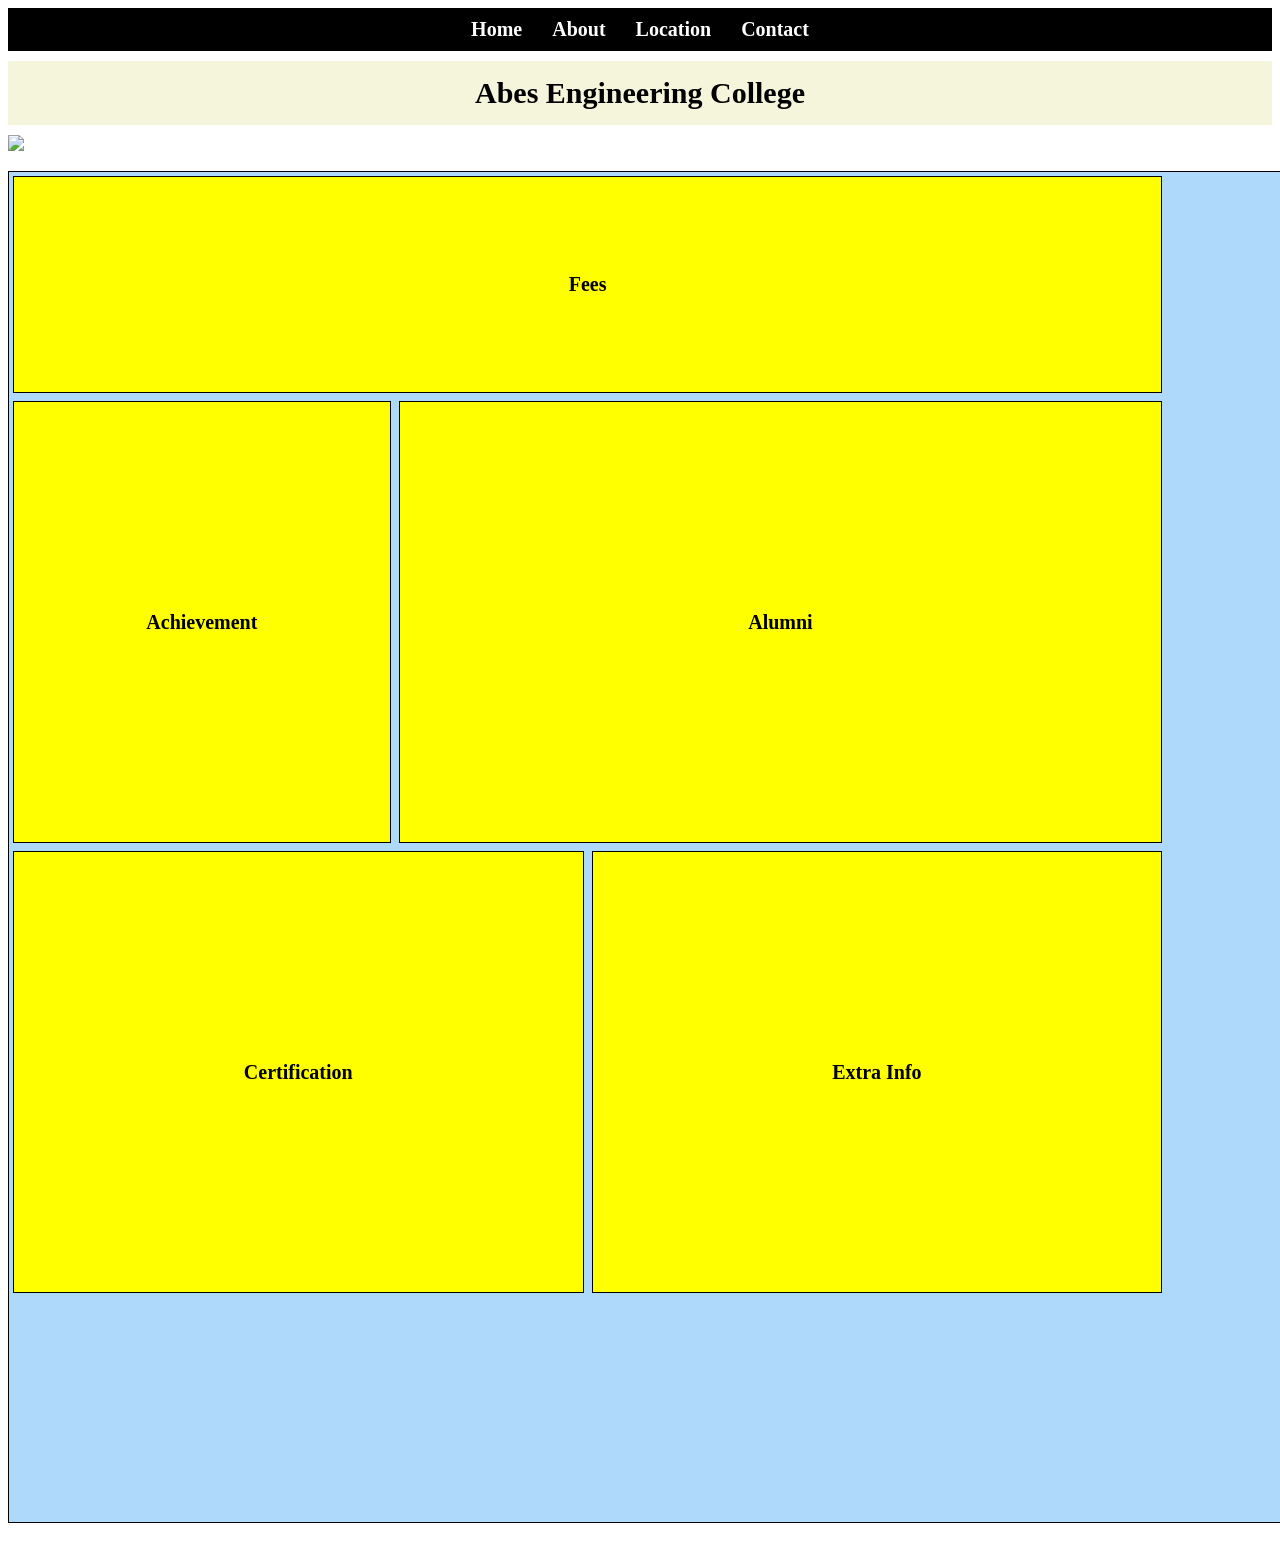
==== grid2.html @ ded84dd5 "Add files via upload" ====
<!DOCTYPE html>
<html lang="en">
<head>
<meta charset="UTF-8">
<meta name="viewport" content="width=device-width, initial-scale=1.0">
<title>Grid Project</title>

<style>
    .nav {
        padding: 10px;
        display: flex;
        justify-content: center;
        gap: 30px;
        font-size: 20px;
        font-weight: bold;
        list-style: none;
        margin: 0;
        color: white;
        background-color: black;
    }

    .nav a {
        text-decoration: none;
        color: white;
    }
    .header {
        background: beige;
        font-size: 30px;
        font-weight: bolder;
        color: black;
        text-align: center;
        padding: 15px;
        margin-top: 10px;
    }
    img {
        display: block;
        width: 100%;
        height: auto;
        margin: 10px auto;
    }
    .container {
        display: grid;
        background-color: rgb(175, 217, 250);
        height: 150vh;
        width: 150vh;
        margin: 20px auto;
        border: 1px solid black;

        grid-template-columns: repeat(7, 1fr);
        grid-template-rows: repeat(6, 1fr);
    }

    .item {
        background-color: yellow;
        border: 1px solid black;
        margin: 4px;
        display: flex;
        justify-content: center;
        align-items: center;
        font-weight: bold;
        font-size: 20px;
    }

    .item1 { grid-column: 1 / 7; grid-row: 1 / 2; }
    .item2 { grid-column: 1 / 3; grid-row: 2 / 4; }
    .item3 { grid-column: 3 / 7; grid-row: 2 / 4; }
    .item4 { grid-column: 1 / 4; grid-row: 4 / 6; }
    .item5 { grid-column: 4 / 7; grid-row: 4 / 6; }

</style>
</head>

<body>

    <!-- NAV -->
    <ul class="nav">
        <li><a href="#">Home</a></li>
        <li><a href="#">About</a></li>
        <li><a href="#">Location</a></li>
        <li><a href="#">Contact</a></li>
    </ul>

    <!-- HEADER -->
    <div class="header">Abes Engineering College</div>

    <!-- IMAGE -->
    <img src="https://res.cloudinary.com/jerrick/image/upload/v1742189464/67db7390.jpg" />

    <!-- GRID -->
    <div class="container">
        <div class="item item1">Fees</div>
        <div class="item item2">Achievement</div>
        <div class="item item3">Alumni</div>
        <div class="item item4">Certification</div>
        <div class="item item5">Extra Info</div>
    </div>

</body>
</html>
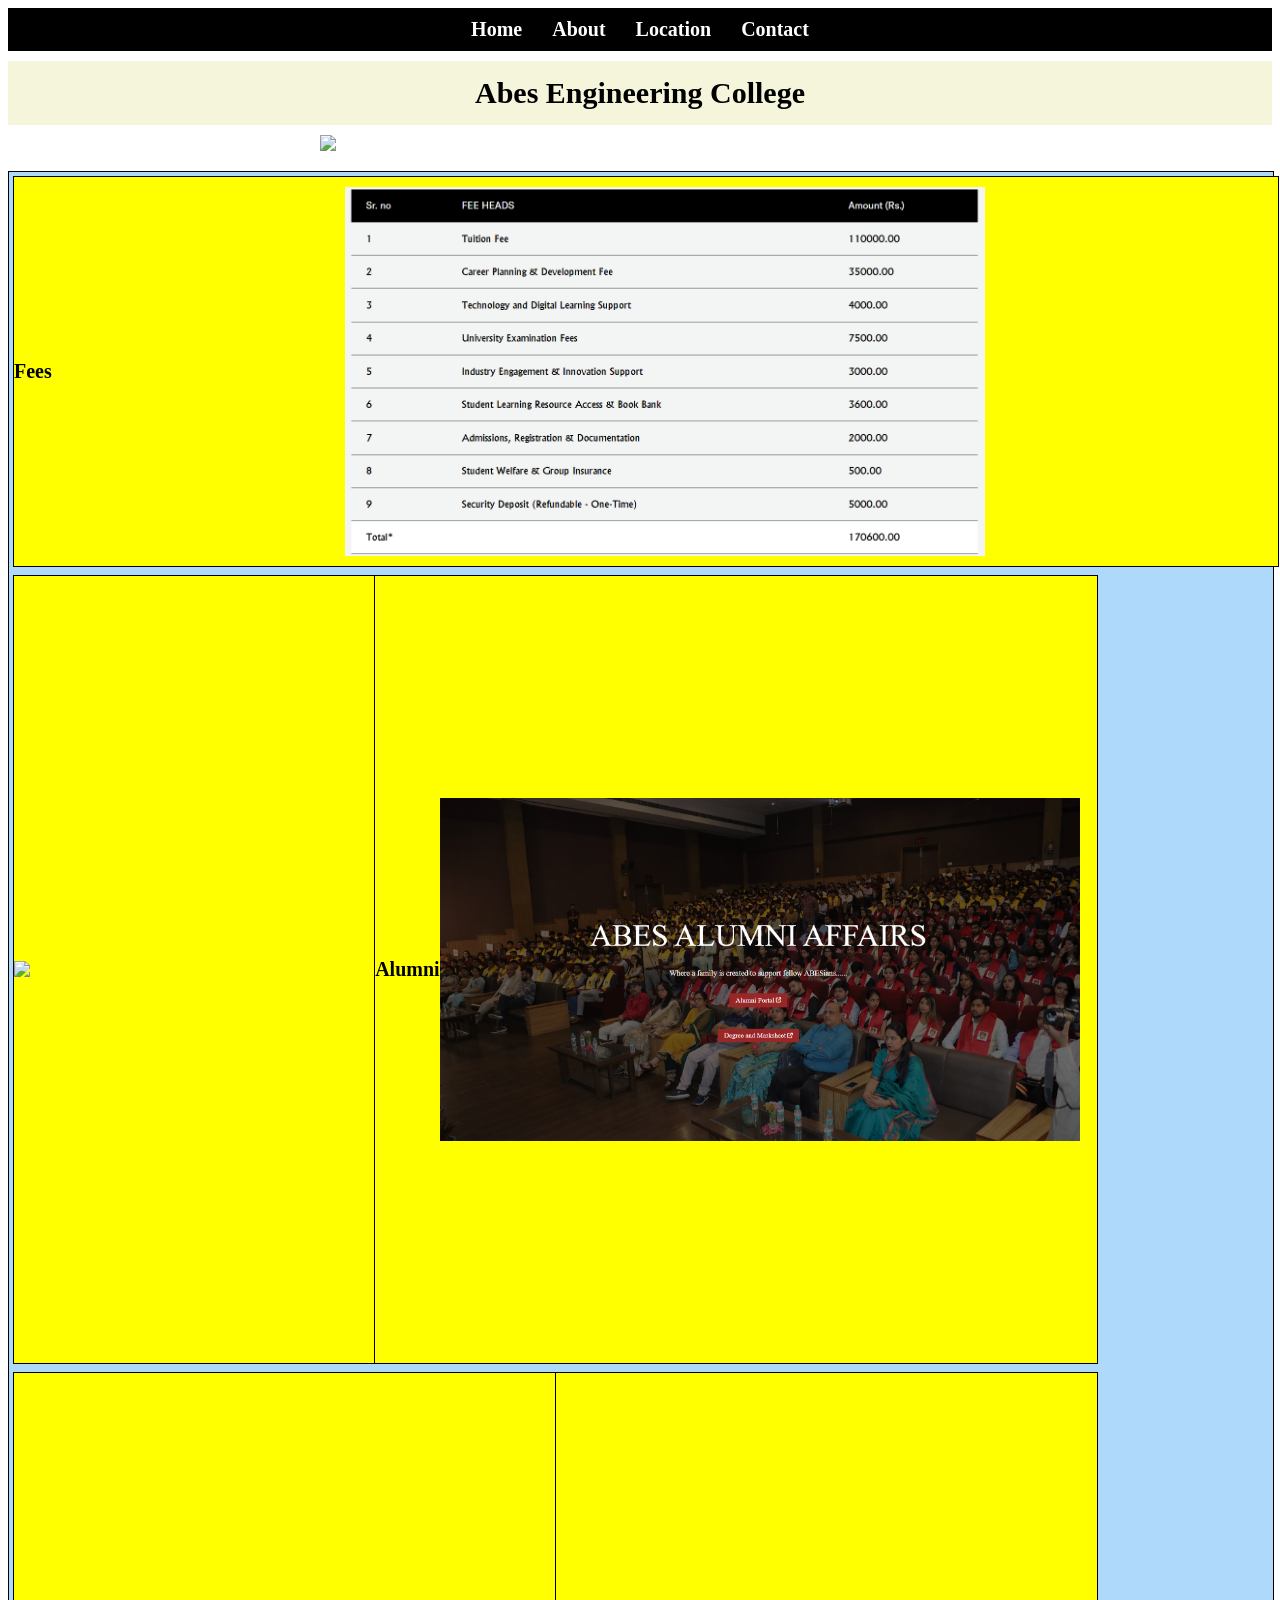
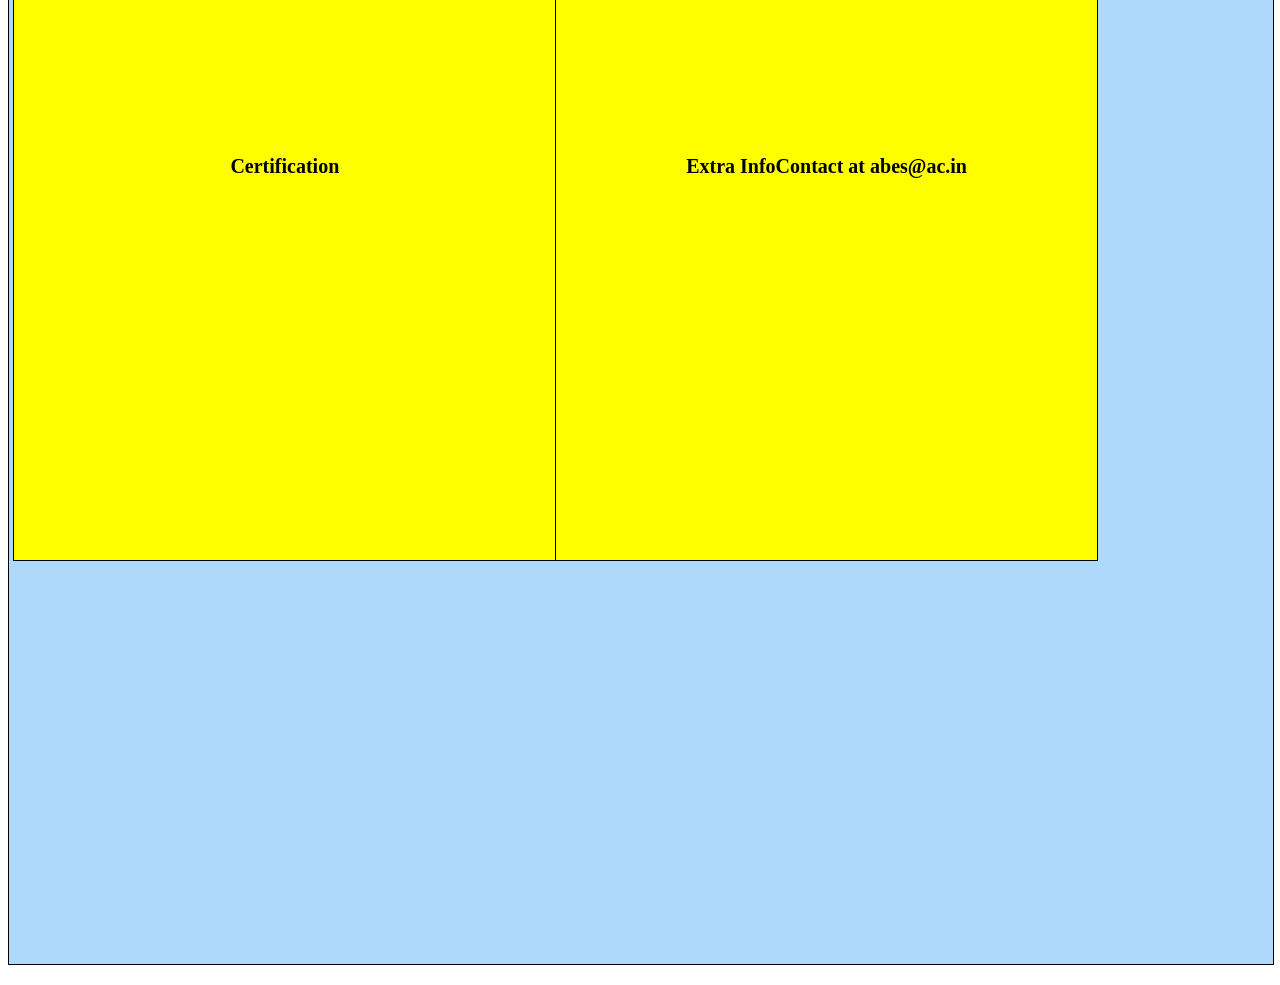
==== commit 1498de7c: "Add files via upload" ====
--- a/grid2.html
+++ b/grid2.html
@@ -34,15 +34,15 @@
     }
     img {
         display: block;
-        width: 100%;
+        width: 50vw;
         height: auto;
         margin: 10px auto;
     }
     .container {
         display: grid;
         background-color: rgb(175, 217, 250);
-        height: 150vh;
-        width: 150vh;
+        height: auto;
+        width: 100%;
         margin: 20px auto;
         border: 1px solid black;
 
@@ -53,6 +53,7 @@
     .item {
         background-color: yellow;
         border: 1px solid black;
+        width:100%;
         margin: 4px;
         display: flex;
         justify-content: center;
@@ -61,11 +62,11 @@
         font-size: 20px;
     }
 
-    .item1 { grid-column: 1 / 7; grid-row: 1 / 2; }
-    .item2 { grid-column: 1 / 3; grid-row: 2 / 4; }
-    .item3 { grid-column: 3 / 7; grid-row: 2 / 4; }
-    .item4 { grid-column: 1 / 4; grid-row: 4 / 6; }
-    .item5 { grid-column: 4 / 7; grid-row: 4 / 6; }
+    .item1 { grid-column: 1 / -1; grid-row: 1 / 2;width: 100%; }
+    .item2 { grid-column: 1 / 3; grid-row: 2 / 4;width: 100%; }
+    .item3 { grid-column: 3 / 7; grid-row: 2 / 4;width: 100%; }
+    .item4 { grid-column: 1 / 4; grid-row: 4 / 6; width: 100%;}
+    .item5 { grid-column: 4 / 7; grid-row: 4 / 6; width: 100%;}
 
 </style>
 </head>
@@ -84,15 +85,15 @@
     <div class="header">Abes Engineering College</div>
 
     <!-- IMAGE -->
-    <img src="https://res.cloudinary.com/jerrick/image/upload/v1742189464/67db7390.jpg" />
+    <img src="https://www.abes.ac.in/assets/2.jpg" />
 
     <!-- GRID -->
     <div class="container">
-        <div class="item item1">Fees</div>
-        <div class="item item2">Achievement</div>
-        <div class="item item3">Alumni</div>
+        <div class="item item1">Fees<img src="feestructure for project.bmp"></div>
+        <div class="item item2"><img src="https://upload.wikimedia.org/wikipedia/en/thumb/8/8d/National_Board_of_Accreditation.svg/1200px-National_Board_of_Accreditation.svg.png" ></div>
+        <div class="item item3">Alumni<img src="allumni for project.bmp"><img src=""></div>
         <div class="item item4">Certification</div>
-        <div class="item item5">Extra Info</div>
+        <div class="item item5">Extra Info<p>Contact at abes@ac.in</p></div>
     </div>
 
 </body>
